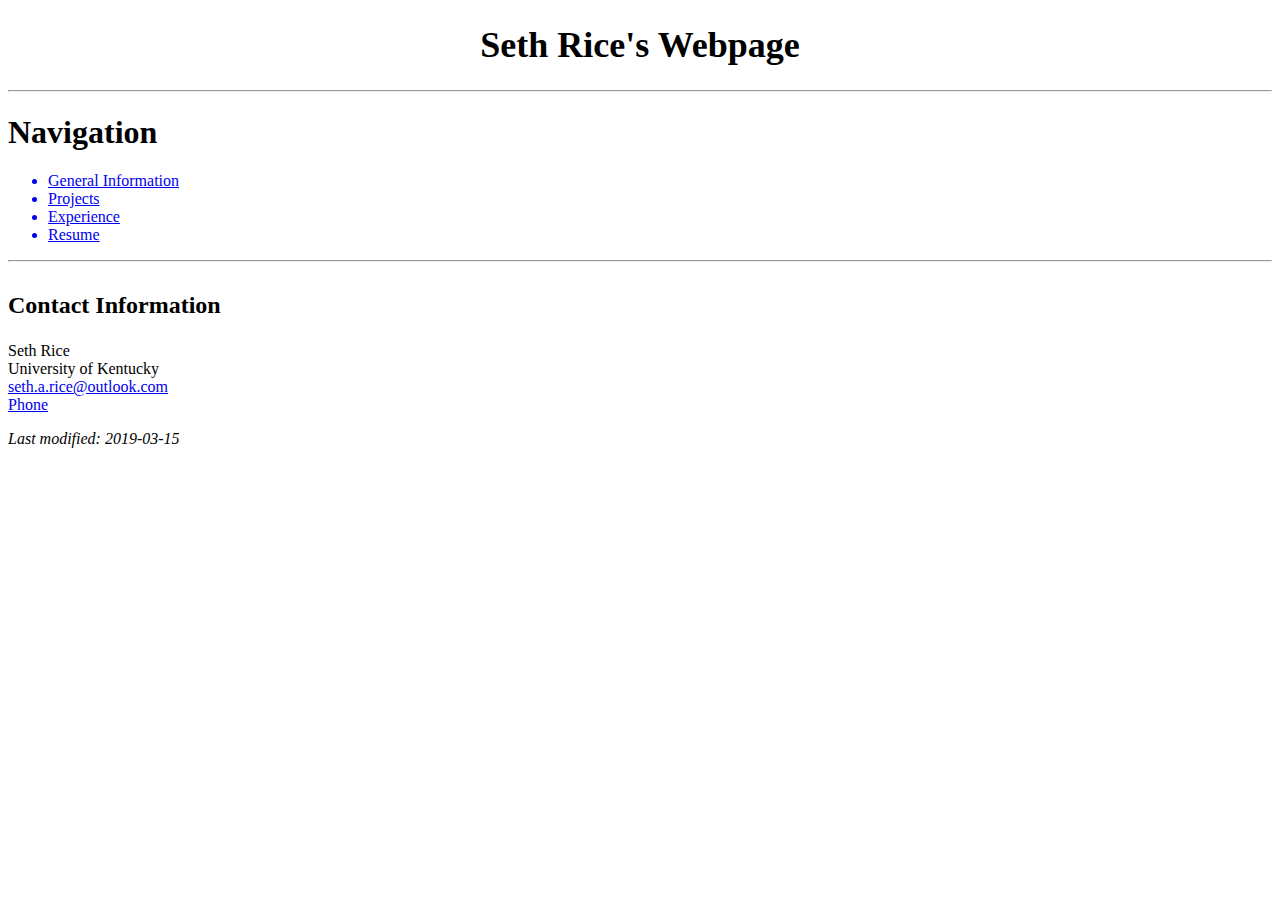
==== index.html @ db90a042 "Changed experience.html's navigation link" ====
<!DOCTYPE html>
<html lang="en" dir="ltr">
  <head>
    <meta charset="utf-8">
    <meta name="viewport" content="width=device.width, initial-scale=1.0">
    <title>Seth Rice</title>
  </head>
  <body>

    <text align = 'center'><font size ='4'><h1>Seth Rice's Webpage</h1></font></text>

    <hr>

    <header>
      <nav>
          <h1>Navigation</h1>
        <ul>
          <a href="file:///Users/seth/Documents/ICT420/html5/geninfo.html"><li>General Information</li></a>
          <a href="file:///Users/seth/Documents/ICT420/html5/projects.html"><li>Projects</li></a>
          <a href="https://votuzi.github.io/html5/experience.html"><li>Experience</li></a>
          <a href="file:///Users/seth/Documents/ICT420/html5/resume.html"><li>Resume</li></a>
        </ul>
      </nav>
    </header>

    <hr>

    <footer>
      <h1><b><font size='5'>Contact Information</font></b></h1>
      <p>Seth Rice<br>
         University of Kentucky<br>
        <a href="mailto:seth.a.rice@outlook.com">seth.a.rice@outlook.com</a><br>
        <a href="tel:+18592241299">Phone</a>
      </p>
      <p><i>Last modified: <time datetime="2019-03-15">2019-03-15</time></i></p>
    </footer>

  </body>
</html>
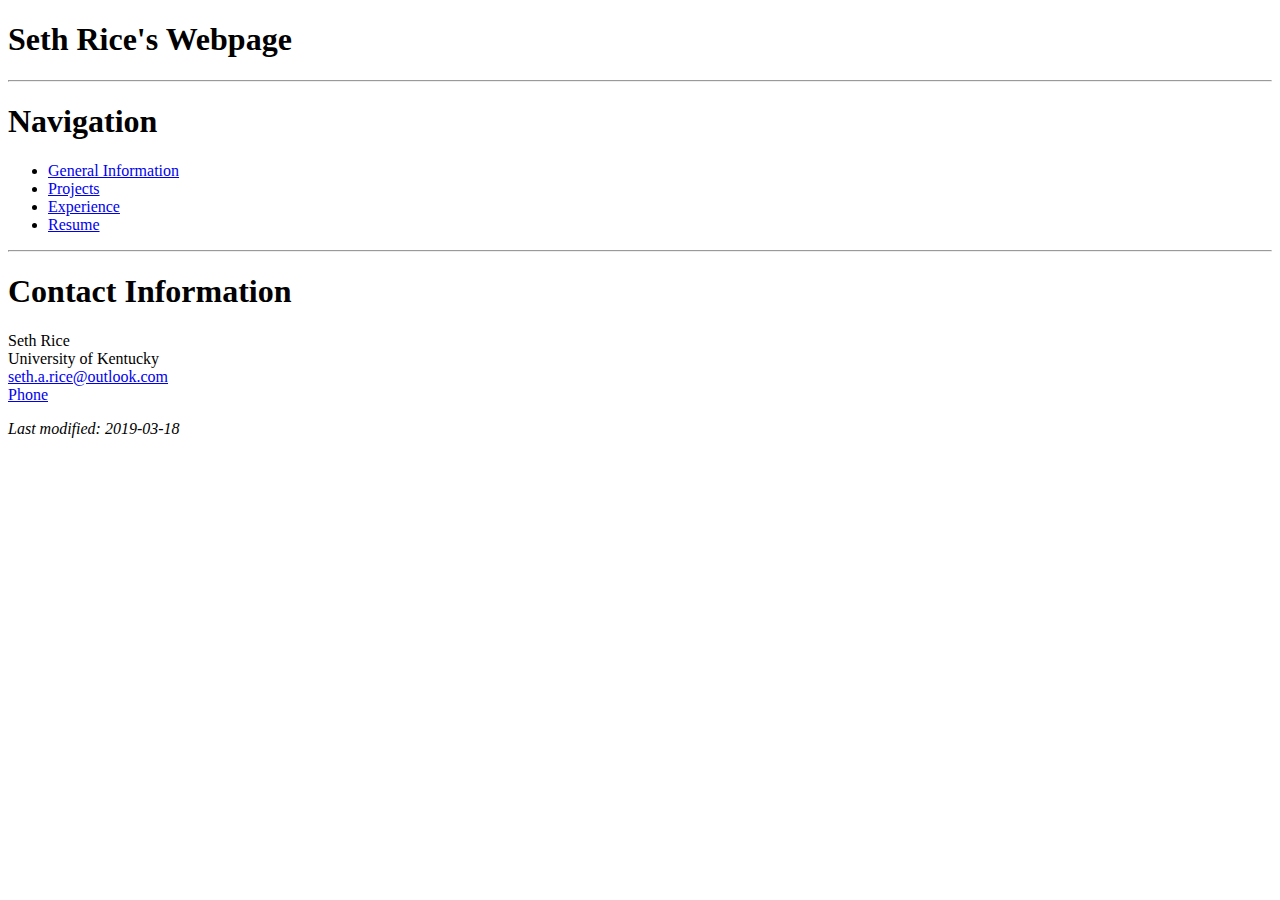
==== commit 21755ec3: "updated footer's datetime" ====
--- a/index.html
+++ b/index.html
@@ -7,32 +7,32 @@
   </head>
   <body>
 
-    <text align = 'center'><font size ='4'><h1>Seth Rice's Webpage</h1></font></text>
+    <h1>Seth Rice's Webpage</h1>
 
     <hr>
 
     <header>
       <nav>
           <h1>Navigation</h1>
-        <ul>
-          <a href="file:///Users/seth/Documents/ICT420/html5/geninfo.html"><li>General Information</li></a>
-          <a href="file:///Users/seth/Documents/ICT420/html5/projects.html"><li>Projects</li></a>
-          <a href="https://votuzi.github.io/html5/experience.html"><li>Experience</li></a>
-          <a href="file:///Users/seth/Documents/ICT420/html5/resume.html"><li>Resume</li></a>
-        </ul>
+          <ul>
+          <li><a href="https://votuzi.github.io/html5/geninfo.html" title="General Information">General Information</a></li>
+          <li><a href="https://votuzi.github.io/html5/projects.html" title="Projects">Projects</a></li>
+          <li><a href="https://votuzi.github.io/html5/experience.html" title="Experience">Experience</a></li>
+          <li><a href="https://votuzi.github.io/html5/resume.html" title="Resume">Resume</a></li>
+          </ul>
       </nav>
     </header>
 
     <hr>
 
     <footer>
-      <h1><b><font size='5'>Contact Information</font></b></h1>
+      <h1>Contact Information</h1>
       <p>Seth Rice<br>
          University of Kentucky<br>
         <a href="mailto:seth.a.rice@outlook.com">seth.a.rice@outlook.com</a><br>
         <a href="tel:+18592241299">Phone</a>
       </p>
-      <p><i>Last modified: <time datetime="2019-03-15">2019-03-15</time></i></p>
+      <p><i>Last modified: <time datetime="2019-03-18">2019-03-18</time></i></p>
     </footer>
 
   </body>
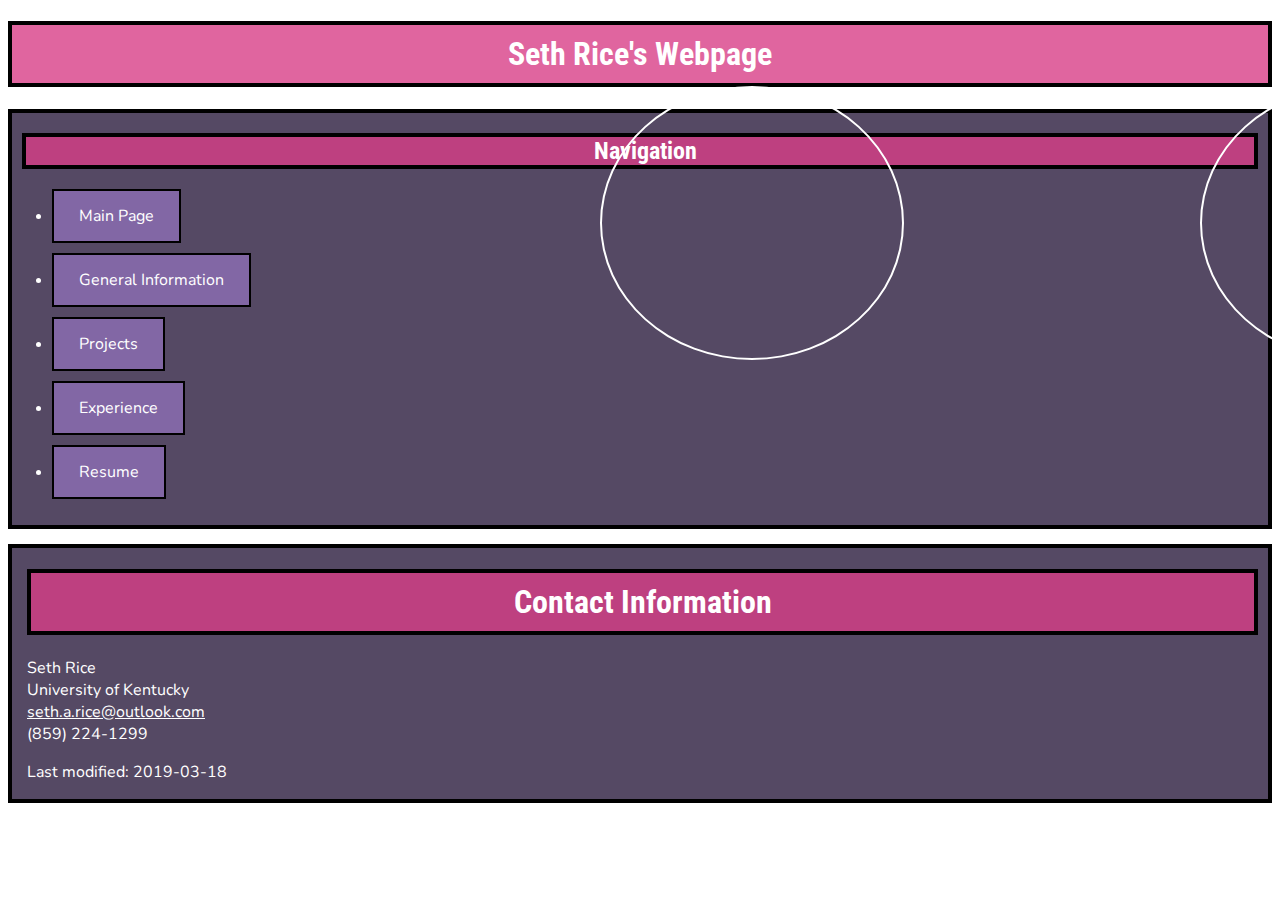
==== commit cac1e990: "- added transparency to boxes (changed hexadecimal values to rgba), added images, added external goo" ====
--- a/index.html
+++ b/index.html
@@ -1,21 +1,25 @@
 <!DOCTYPE html>
 <html lang="en" dir="ltr">
   <head>
+    <link rel="stylesheet" href="https://votuzi.github.io/html5/styles/style.css">
+    <link href="https://fonts.googleapis.com/css?family=Nunito" rel="stylesheet">
+    <link href="https://fonts.googleapis.com/css?family=Nunito|Roboto+Condensed" rel="stylesheet">
     <meta charset="utf-8">
     <meta name="viewport" content="width=device.width, initial-scale=1.0">
-    <title>Seth Rice</title>
+  <title>Seth Rice</title>
   </head>
   <body>
 
     <h1>Seth Rice's Webpage</h1>
 
-    <hr>
-
     <header>
       <nav>
-          <h1>Navigation</h1>
+          <h2>Navigation</h2>
           <ul>
+          <li><a href="https://votuzi.github.io/html5/index.html" title="Main Page">Main Page</a></li>
           <li><a href="https://votuzi.github.io/html5/geninfo.html" title="General Information">General Information</a></li>
+          <img class="Airplanes" src="https://votuzi.github.io/html5/images/airplanes.jpg" width="300" height="270" alt="Airplanes">
+          <img class="Clouds" src="https://votuzi.github.io/html5/images/binary_clouds.png" width="300" height="270" alt="Cloud">
           <li><a href="https://votuzi.github.io/html5/projects.html" title="Projects">Projects</a></li>
           <li><a href="https://votuzi.github.io/html5/experience.html" title="Experience">Experience</a></li>
           <li><a href="https://votuzi.github.io/html5/resume.html" title="Resume">Resume</a></li>
@@ -23,16 +27,14 @@
       </nav>
     </header>
 
-    <hr>
-
     <footer>
       <h1>Contact Information</h1>
       <p>Seth Rice<br>
          University of Kentucky<br>
         <a href="mailto:seth.a.rice@outlook.com">seth.a.rice@outlook.com</a><br>
-        <a href="tel:+18592241299">Phone</a>
+        (859) 224-1299
       </p>
-      <p><i>Last modified: <time datetime="2019-03-18">2019-03-18</time></i></p>
+      <p>Last modified: <time datetime="2019-03-18">2019-03-18</time></p>
     </footer>
 
   </body>
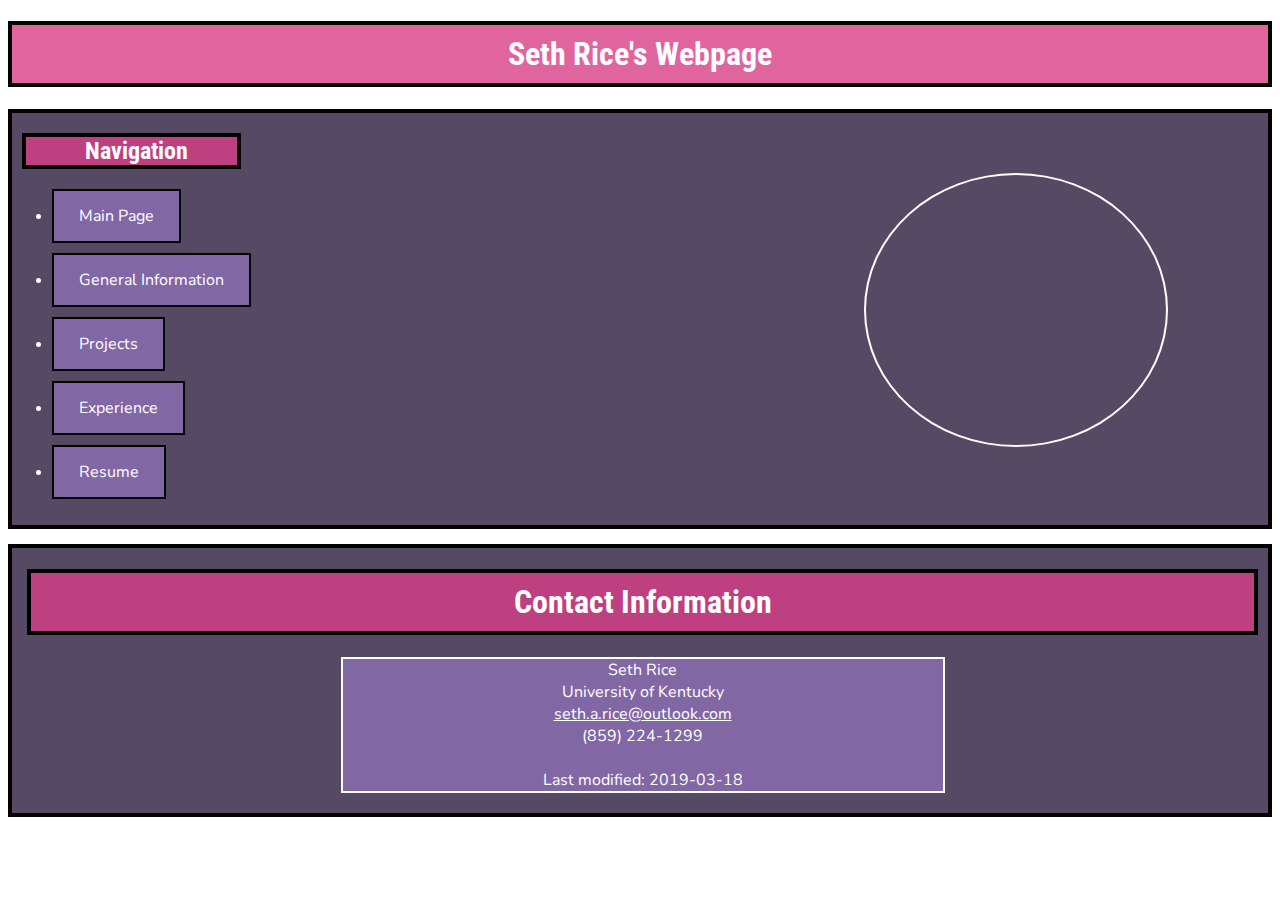
==== commit 51927740: "made a few styling changes to footer and nav" ====
--- a/index.html
+++ b/index.html
@@ -1,9 +1,9 @@
 <!DOCTYPE html>
 <html lang="en" dir="ltr">
   <head>
-    <link rel="stylesheet" href="https://votuzi.github.io/html5/styles/style.css">
+    <link rel="stylesheet" href="styles/style.css">
     <link href="https://fonts.googleapis.com/css?family=Nunito" rel="stylesheet">
-    <link href="https://fonts.googleapis.com/css?family=Nunito|Roboto+Condensed" rel="stylesheet">
+    <link href="https://fonts.googleapis.com/css?family=Nunito%7CRoboto+Condensed" rel="stylesheet">
     <meta charset="utf-8">
     <meta name="viewport" content="width=device.width, initial-scale=1.0">
   <title>Seth Rice</title>
@@ -18,13 +18,15 @@
           <ul>
           <li><a href="https://votuzi.github.io/html5/index.html" title="Main Page">Main Page</a></li>
           <li><a href="https://votuzi.github.io/html5/geninfo.html" title="General Information">General Information</a></li>
-          <img class="Airplanes" src="https://votuzi.github.io/html5/images/airplanes.jpg" width="300" height="270" alt="Airplanes">
-          <img class="Clouds" src="https://votuzi.github.io/html5/images/binary_clouds.png" width="300" height="270" alt="Cloud">
           <li><a href="https://votuzi.github.io/html5/projects.html" title="Projects">Projects</a></li>
           <li><a href="https://votuzi.github.io/html5/experience.html" title="Experience">Experience</a></li>
           <li><a href="https://votuzi.github.io/html5/resume.html" title="Resume">Resume</a></li>
-          </ul>
+        </ul>
       </nav>
+
+      <div class="images">
+      <img class="Airplanes" src="images/airplanes.jpg" width="300" height="270" alt="Airplanes">
+      </div>
     </header>
 
     <footer>
@@ -32,9 +34,10 @@
       <p>Seth Rice<br>
          University of Kentucky<br>
         <a href="mailto:seth.a.rice@outlook.com">seth.a.rice@outlook.com</a><br>
-        (859) 224-1299
+        (859) 224-1299<br>
+        <br>
+        Last modified: <time datetime="2019-03-18">2019-03-18</time>
       </p>
-      <p>Last modified: <time datetime="2019-03-18">2019-03-18</time></p>
     </footer>
 
   </body>
--- a/styles/style.css
+++ b/styles/style.css
@@ -0,0 +1,147 @@
+body {
+  background-image: url("https://votuzi.github.io/html5/images/background.jpg");
+  background-repeat: no-repeat;
+  background-size: cover;
+  background-position: center;
+  color: white;
+}
+
+header {
+  display: flex;
+  justify-content: space-between;
+  border: 4px solid black;
+  background-color: rgba(42, 27, 61, .80);
+  margin-bottom: 15px;
+}
+
+footer {
+  border: 4px solid black;
+  background-color: rgba(42, 27, 61, .80);
+  font-family: 'Nunito', sans-serif;
+  padding-left: 15px;
+  padding-right: 10px;
+  }
+
+/* IMAGE STYLING */
+
+img.Airplanes {
+  border-radius: 50%;
+  border: 2px solid white;
+}
+
+img.seth_rice {
+  border-radius: 50%;
+  border: 2px solid white;
+}
+
+.images {
+  display: flex;
+  flex-wrap: wrap;
+  padding: 60px 100px;
+}
+
+/* NAVIGATION STYLING */
+
+nav a:link {
+  background-color: rgba(42, 27, 61, .80);
+  font-family: 'Nunito', sans-serif;
+}
+
+nav a:link, a:visited {
+  background-color: #8267a5;
+  border: 2px solid black;
+  color: white;
+  margin-bottom: 10px;
+  padding: 14px 25px;
+  text-align: center;
+  text-decoration: none;
+  display: inline-block;
+}
+
+nav li a:hover {
+  background-color: #555;
+  color: white;
+}
+
+h1 {
+  background-color: rgba(216, 63, 135, .80);
+  color:  white;
+  font-family: 'Roboto Condensed', sans-serif;
+  padding: 10px 10px 10px 10px;
+  text-align: center;
+  border: 4px solid black;
+}
+
+h2 {
+    background-color: rgba(216, 63, 135, .80);
+    color: white;
+    font-family: 'Roboto Condensed', sans-serif;
+    margin-left: 10px;
+    border: 4px solid black;
+    margin-right: 10px;
+    padding-left: 10px;
+    text-align:center;
+}
+
+.GitHub a:link, a:visited {
+  background-color: #8267a5;
+  color: white;
+  border: 2px solid white;
+  margin-bottom: 10px;
+  padding: 14px 25px;
+  text-align: center;
+  text-decoration: none;
+  display: inline-block;
+}
+
+.GitHub li a:hover {
+  background-color: #555;
+  color: white;
+}
+
+
+.About {
+  border: 4px solid black;
+  background-color: #2A1B3D;
+  margin-bottom: 10px;
+}
+
+.Skills {
+  border: 4px solid black;
+  background-color: #2A1B3D;
+  margin-bottom: 10px;
+}
+
+.Experience {
+  border: 4px solid black;
+  background-color: #2A1B3D;
+  margin-bottom: 10px;
+}
+
+.GitHub {
+  border: 4px solid black;
+  background-color: #2A1B3D;
+  margin-bottom: 10px;
+  padding-left: 15px;
+  padding-right: 10px;
+}
+
+iframe {
+  border: 4px solid black;
+}
+
+footer a:link, a:visited {
+  color: white;
+}
+
+
+footer p {
+  background-color: #8267a5;
+  border: 2px solid white;
+  color: white;
+  margin-right: auto;
+  margin-left: auto;
+  margin-bottom: 20px;
+  width: 600px;
+  text-align: center;
+}
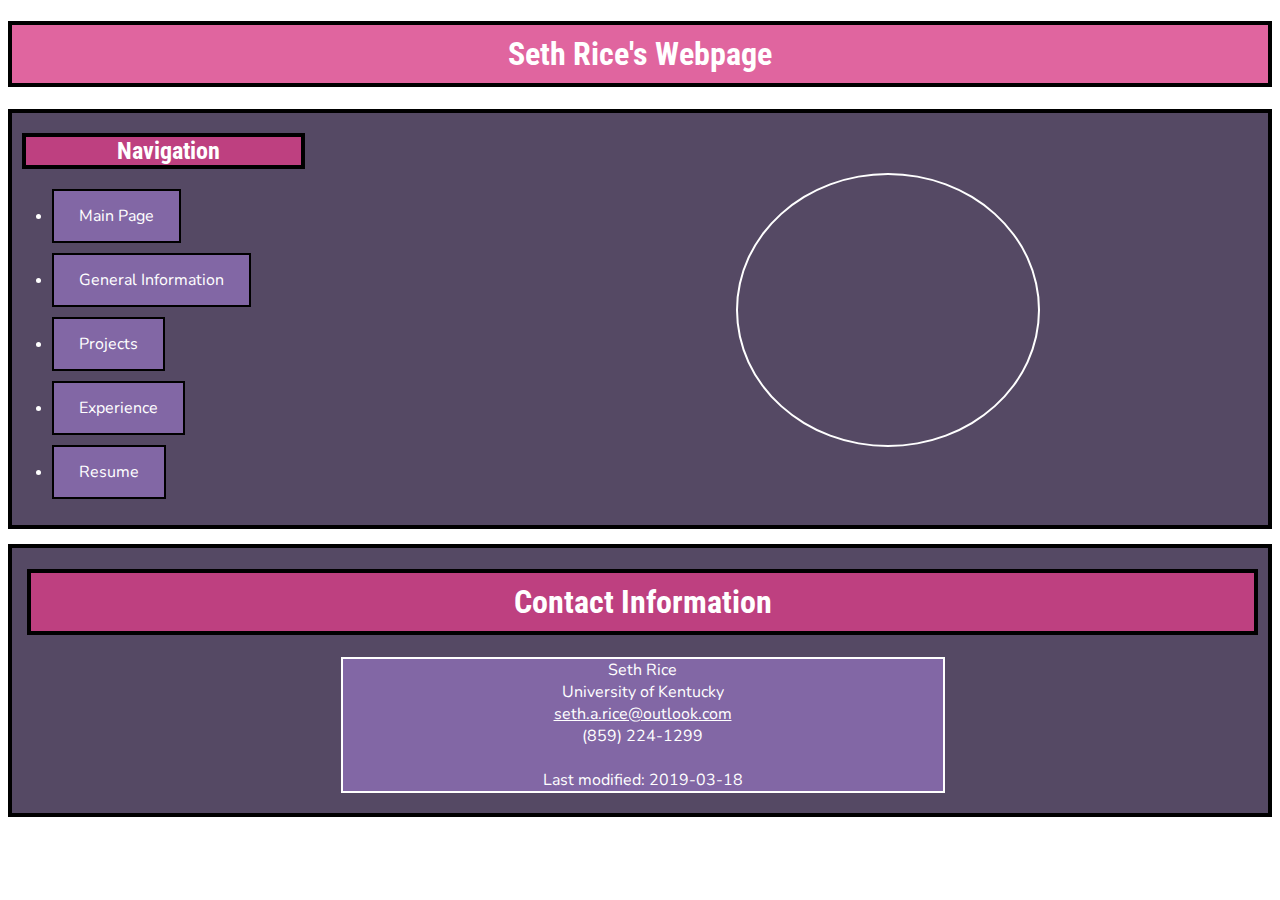
==== commit 202daf45: "added grid layout to certain elements" ====
--- a/index.html
+++ b/index.html
@@ -1,7 +1,7 @@
 <!DOCTYPE html>
 <html lang="en" dir="ltr">
   <head>
-    <link rel="stylesheet" href="styles/style.css">
+    <link rel="stylesheet" href="https://votuzi.github.io/html5/styles/style.css">
     <link href="https://fonts.googleapis.com/css?family=Nunito" rel="stylesheet">
     <link href="https://fonts.googleapis.com/css?family=Nunito%7CRoboto+Condensed" rel="stylesheet">
     <meta charset="utf-8">
